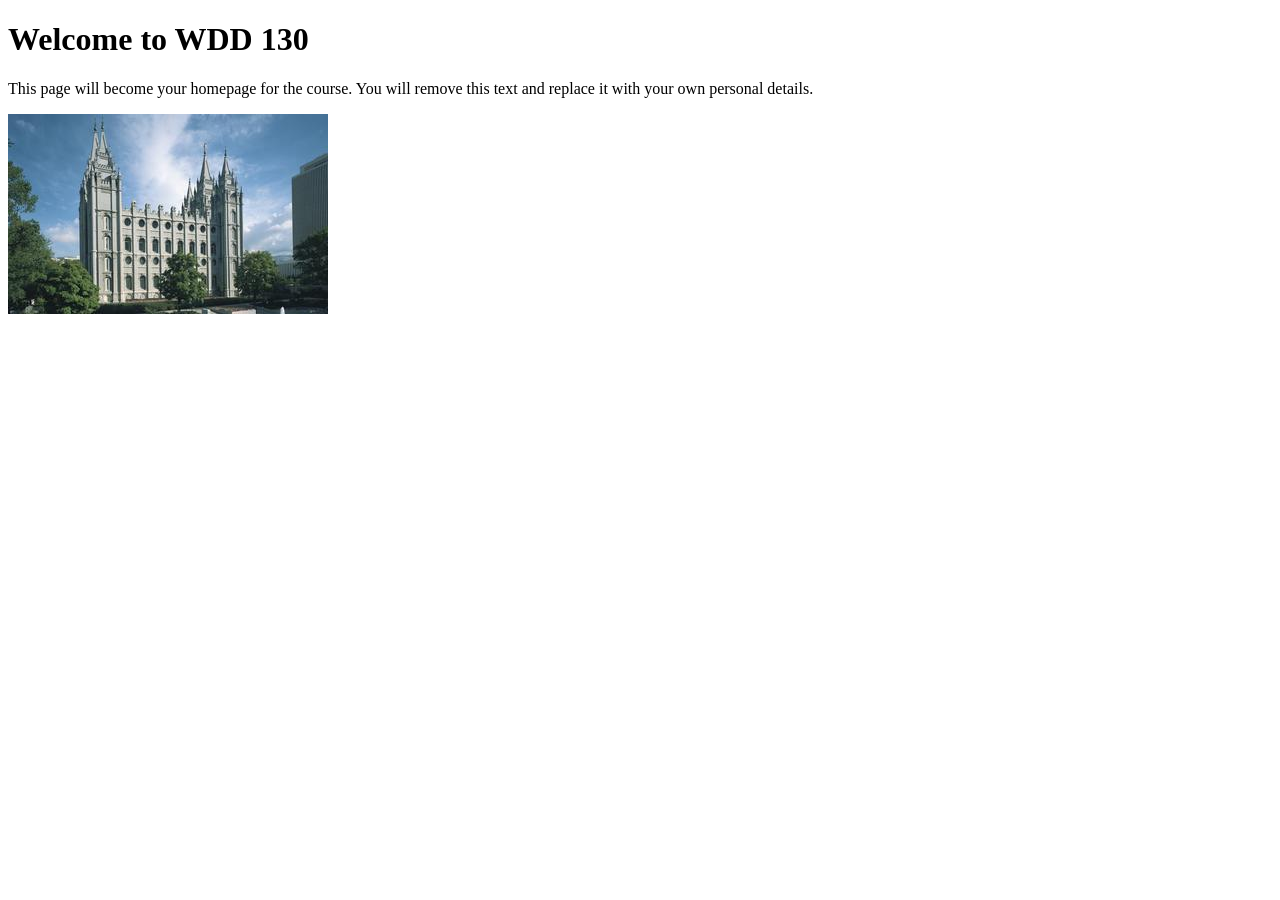
==== index.html @ 9a71e1c7 "Initial commit" ====
<!DOCTYPE html>
<html lang="en">

<head>
    <meta charset="UTF-8">
    <meta name="viewport" content="width=device-width, initial-scale=1.0">
    <title>WDD 130 | Personal Homepage</title>
</head>

<body>
    <h1>Welcome to WDD 130</h1>
    <p>This page will become your homepage for the course. You will remove this text and replace it with your own personal details.</p>

    <img src="images/salt-lake-temple.jpg" alt="The Salt Lake Temple.">
</body>

</html>
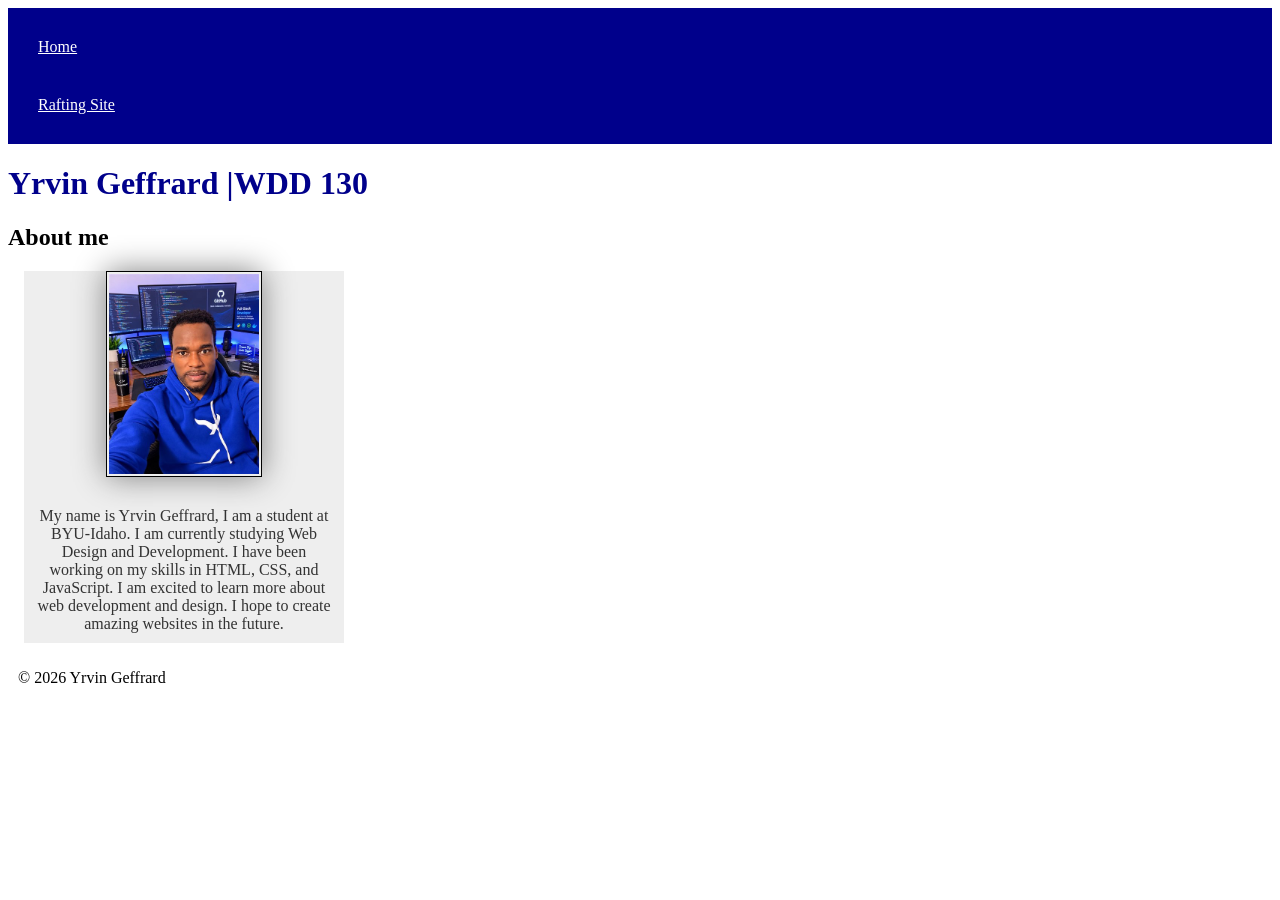
==== commit cfab9b33: "moving template" ====
--- a/index.html
+++ b/index.html
@@ -1,17 +1,34 @@
 <!DOCTYPE html>
-<html lang="en">
+<html lang="en-US">
 
 <head>
     <meta charset="UTF-8">
     <meta name="viewport" content="width=device-width, initial-scale=1.0">
-    <title>WDD 130 | Personal Homepage</title>
+    <title> Yrvin Geffrard |WDD 130 </title>
+    <link rel="stylesheet" href="../styles/styles.css">
+    <meta name="description" content="This is a simple webpage for Yrvin Geffrard's WDD 130 course.">
+    <meta name="author" content="Yrvin Geffrard">
 </head>
 
 <body>
-    <h1>Welcome to WDD 130</h1>
-    <p>This page will become your homepage for the course. You will remove this text and replace it with your own personal details.</p>
+    <header>
+        <nav>
+            <a href="#">Home</a>
+            <a href="wwr/">Rafting Site</a>
+        </nav>
+    </header>
+    <main>
+        <h1> Yrvin Geffrard |WDD 130</h1>
+        <h2>About me</h2>
 
-    <img src="images/salt-lake-temple.jpg" alt="The Salt Lake Temple.">
+        <aside>
+            <img src="images/profile.jpeg" alt="A web developper." width="400" height="533">
+            <p>My name is Yrvin Geffrard, I am a student at BYU-Idaho. I am currently studying Web Design and Development. I have been working on my skills in HTML, CSS, and JavaScript. I am excited to learn more about web development and design. I hope to create amazing websites in the future.</p>
+        </aside>
+    </main>
+    <footer>
+        <p>&copy; 2026 Yrvin Geffrard </p>
+    </footer>
 </body>
 
 </html>
--- a/styles/styles.css
+++ b/styles/styles.css
@@ -0,0 +1,61 @@
+main {
+    max-width: 840;
+}
+
+aside {
+    width: 20rem;
+    margin: 1rem;
+    border: 1px solid rgb (0 0 0/0.2)
+        /* 1 */
+        padding: 1rem;
+    background-color: #eee;
+    color: #333;
+    text-align: center;
+}
+
+aside img {
+    width: 200px;
+    height: auto
+}
+
+main img {
+    width: 150px;
+    height: auto;
+    ...
+}
+
+footer {
+    margin-top: 15px;
+    border-top: 1px solid #000 text-align: center;
+}
+
+nav {
+    background-color: darkblue;
+    padding: 10px;
+}
+
+p {
+    padding: 0;
+}
+
+nav a {
+    color: white;
+    display: block;
+    padding: 20px;
+}
+
+h1 {
+    color: darkblue;
+}
+
+img {
+    width: 150px;
+    height: auto;
+    border: 1px solid black;
+    padding: 2px;
+    box-shadow: 0 0 30px gray;
+}
+
+p {
+    padding: 10px;
+}
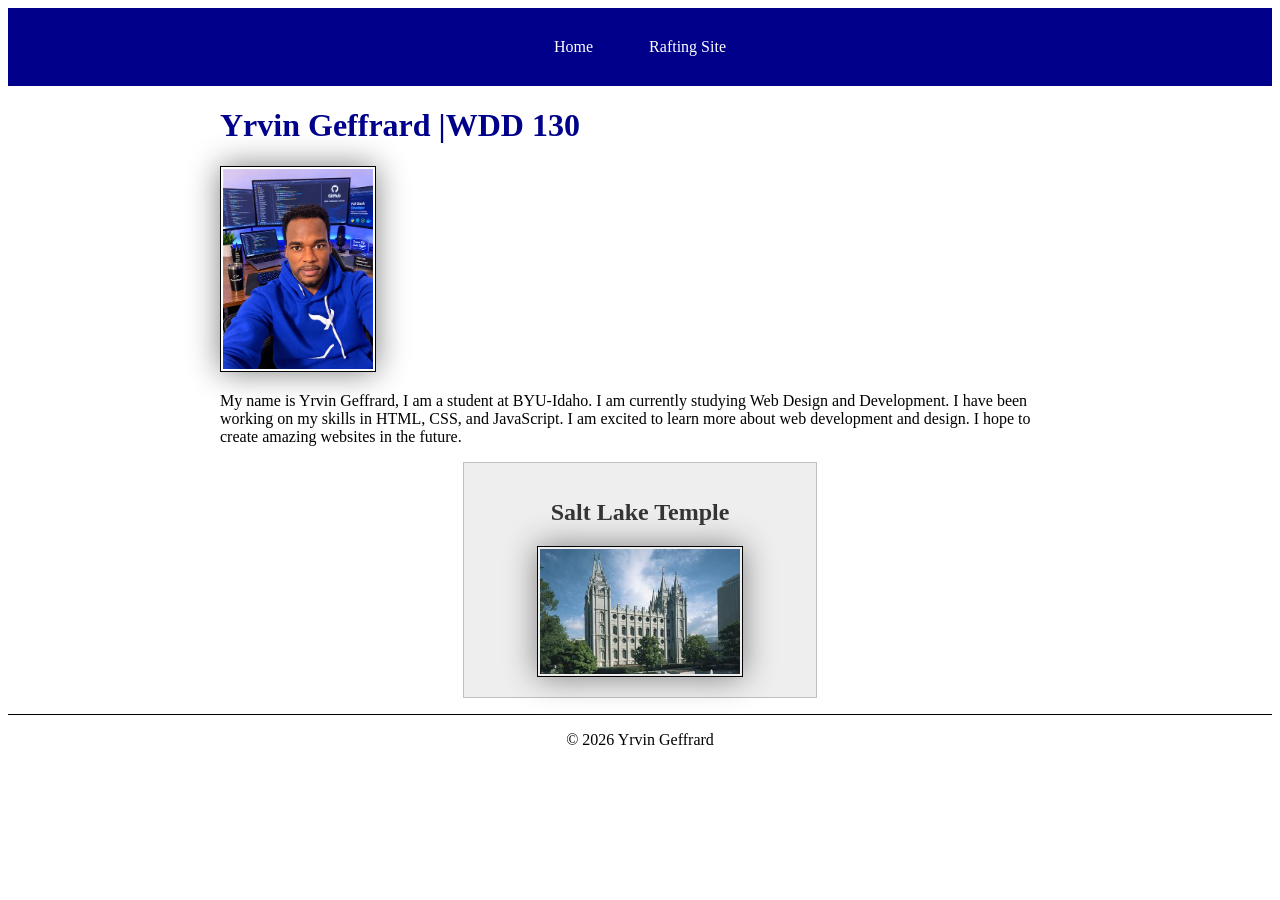
==== commit 125bd10c: "new hhhhhhhh" ====
--- a/index.html
+++ b/index.html
@@ -5,7 +5,7 @@
     <meta charset="UTF-8">
     <meta name="viewport" content="width=device-width, initial-scale=1.0">
     <title> Yrvin Geffrard |WDD 130 </title>
-    <link rel="stylesheet" href="../styles/styles.css">
+    <link rel="stylesheet" href="styles/styles.css">
     <meta name="description" content="This is a simple webpage for Yrvin Geffrard's WDD 130 course.">
     <meta name="author" content="Yrvin Geffrard">
 </head>
@@ -19,13 +19,13 @@
     </header>
     <main>
         <h1> Yrvin Geffrard |WDD 130</h1>
-        <h2>About me</h2>
-
-        <aside>
-            <img src="images/profile.jpeg" alt="A web developper." width="400" height="533">
-            <p>My name is Yrvin Geffrard, I am a student at BYU-Idaho. I am currently studying Web Design and Development. I have been working on my skills in HTML, CSS, and JavaScript. I am excited to learn more about web development and design. I hope to create amazing websites in the future.</p>
-        </aside>
+        <img src="images/profile.jpeg" alt="Portrait of Yrvin Geffrard" width="400" height="533">
+        <p>My name is Yrvin Geffrard, I am a student at BYU-Idaho. I am currently studying Web Design and Development. I have been working on my skills in HTML, CSS, and JavaScript. I am excited to learn more about web development and design. I hope to create amazing websites in the future.</p>
     </main>
+    <aside>
+        <h2>Salt Lake Temple</h2>
+        <img src="images/salt-lake-temple.jpg" alt="Salt Lake Temple in Salt Lake City, Utah">
+    </aside>
     <footer>
         <p>&copy; 2026 Yrvin Geffrard </p>
     </footer>
--- a/styles/styles.css
+++ b/styles/styles.css
@@ -1,13 +1,13 @@
 main {
-    max-width: 840;
+    max-width: 840px;
+    margin: 0 auto;
 }
 
 aside {
     width: 20rem;
-    margin: 1rem;
-    border: 1px solid rgb (0 0 0/0.2)
-        /* 1 */
-        padding: 1rem;
+    margin: 1rem auto;
+    border: 1px solid rgba(0, 0, 0, 0.2);
+    padding: 1rem;
     background-color: #eee;
     color: #333;
     text-align: center;
@@ -15,33 +15,33 @@
 
 aside img {
     width: 200px;
-    height: auto
+    height: auto;
 }
 
 main img {
     width: 150px;
     height: auto;
-    ...
 }
 
 footer {
     margin-top: 15px;
-    border-top: 1px solid #000 text-align: center;
+    border-top: 1px solid #000;
+    text-align: center;
 }
 
 nav {
     background-color: darkblue;
     padding: 10px;
-}
-
-p {
-    padding: 0;
+    display: flex;
+    justify-content: center;
+    gap: 1rem;
 }
 
 nav a {
     color: white;
     display: block;
     padding: 20px;
+    text-decoration: none;
 }
 
 h1 {
@@ -57,5 +57,5 @@
 }
 
 p {
-    padding: 10px;
+    padding: 0;
 }
